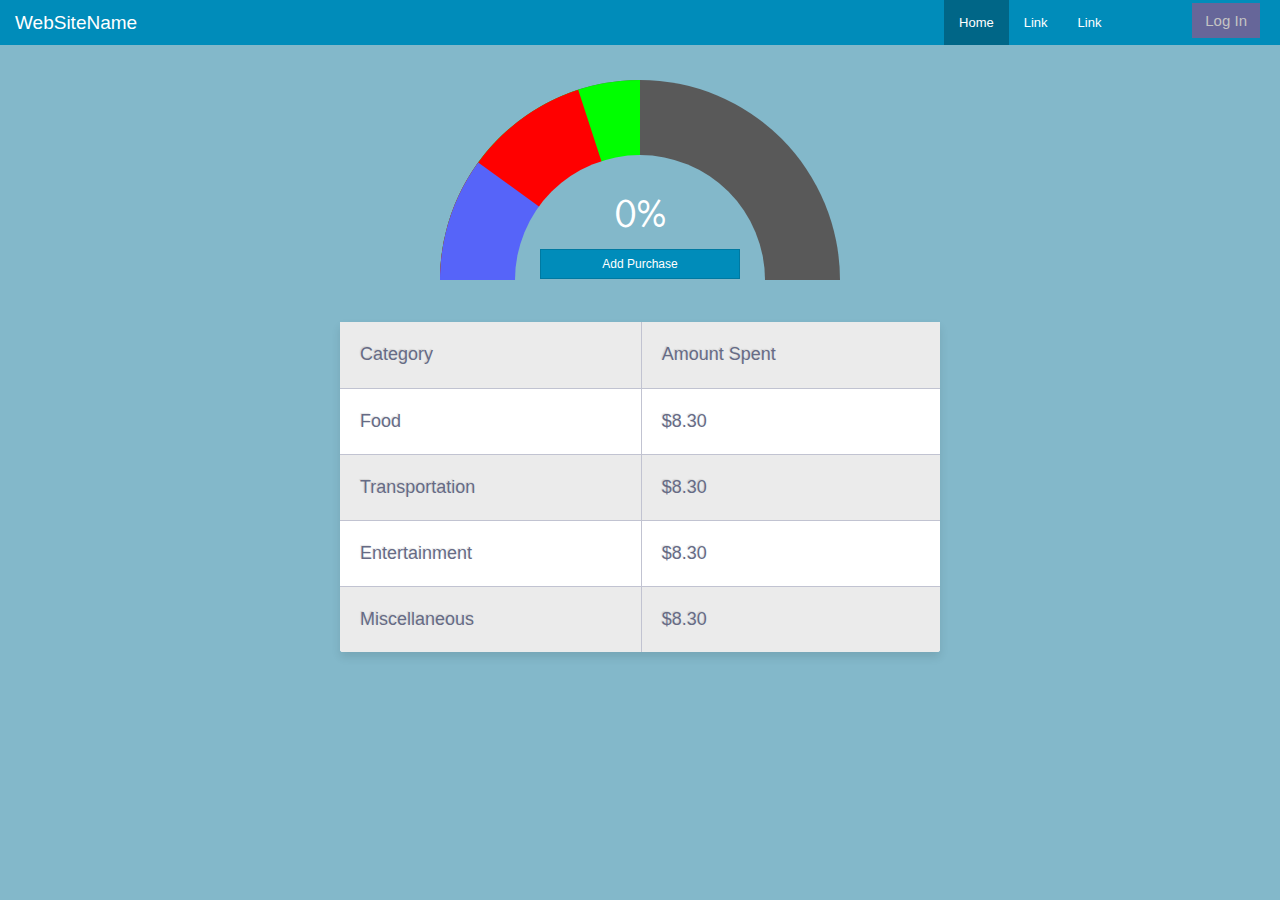
==== index.html @ b54a93b2 "initial commit" ====
<!DOCTYPE html>
<html lang="en">

<head>

    <meta charset="utf-8">
    <meta http-equiv="X-UA-Compatible" content="IE=edge">
    <meta name="viewport" content="width=device-width, initial-scale=1">
    <meta name="description" content="">
    <meta name="author" content="">

    <title>Logo Nav - Start Bootstrap Template</title>

    <!-- Bootstrap Core CSS -->
    <link href="css/bootstrap.min.css" rel="stylesheet">

    <!-- Gauge Css -->
    <link rel="stylesheet" type="text/css" href="css/gauge.css">

    <!-- Custom CSS -->
    <link href="css/logo-nav.css" rel="stylesheet">

    <script type="text/javascript" src="js/js.js"></script>

    <!-- HTML5 Shim and Respond.js IE8 support of HTML5 elements and media queries -->
    <!-- WARNING: Respond.js doesn't work if you view the page via file:// -->
    <!--[if lt IE 9]>
        <script src="https://oss.maxcdn.com/libs/html5shiv/3.7.0/html5shiv.js"></script>
        <script src="https://oss.maxcdn.com/libs/respond.js/1.4.2/respond.min.js"></script>
    <![endif]-->

</head>

<body>

    <!-- Navigation -->
    <nav class="navbar navbar-inverse" id="navbarheader">
    <div class="navbar-header">
      <a class="navbar-brand" href="#">WebSiteName</a>
    </div>
    <button class="btn navbar-btn pull-right" id="login" data-toggle="modal" data-target="#loginModal">Log In</button>
    <ul class="nav navbar-nav pull-right">
      <li class="active"><a href="#">Home</a></li>
      <li><a href="#">Link</a></li>
      <li><a href="#">Link</a></li>
    </ul>
    </nav>

    <!-- Page Content -->
    <div class="container1">
        <div class="gauge-a"></div>
        <div class="gauge-b"></div>
        <div class="gauge-c"></div>
        <div class="gauge-d"></div>
        <div class="gauge-e"></div>
        <div class="gauge-data"><h1 id="percent">0%</h1>
        <br>
         <button id="AddButton" type="button" class="btn btn-primary btn-sm" data-toggle="modal" data-target="#myModal" style="width:50%">Add Purchase</button>

        </div>
    </div>

    <br>
    <!-- <p>Note: You may need to adjust some CSS based on the size of your logo. The default logo size is 150x50 pixels.</p> -->


    <!-- Modal -->
    <div id="myModal" class="modal fade" role="dialog">
      <div class="modal-dialog">

        <!-- Modal content-->
        <div class="modal-content">
          <div class="modal-header">
            <h3 class="modal-title">Add Purchase</h3>
          </div>
          <div class="modal-body">
            <h5>What did you just buy?</h5>
            <input id="Purchase" type="text">
            <h5>How much did it cost?</h5>
            <input id="Cost" type="number">
            <h5>What Category?</h5>
            <select id="Category">
                <option value="food">Food</option>
                <option value="transport">Transport</option>
                <option value="entertainment">Entertainment</option>
                <option value="utilities">Utilities</option>
                <option value="miscellaneous">Miscellaneous</option>
            </select>
          </div>
          <div class="modal-footer">
            <button type="button" class="btn btn-default" data-dismiss="modal">Close</button>
          </div>
        </div>

      </div>
    </div>

    <!-- Modal -->
    <div id="loginModal" class="modal fade" role="dialog">
      <div class="modal-dialog">

        <!-- Modal content-->
        <div class="modal-content">
          <div class="modal-header">
            <h3 class="modal-title">Log In / Register</h3>
          </div>
          <div class="modal-body">
            <h5>Username</h5>
            <input id="Username" type="text">
            <h5>Password</h5>
            <input id="Cost" type="password">
          </div>
          <div class="modal-footer">
            <button type="button" class="btn btn-default" data-dismiss="modal" onclick="isAccountIDValid()">Login</button>
          </div>
        </div>

      </div>
    </div>




    <div class="col-md-1"></div>
    <div class="col-md-10">
        <table class="table-fill" >
<!--             <thead>
                <tr>
                    <th class="text-left">Category</th>
                    <th class="text-left">Amount Spent</th>
                </tr>
            </thead> -->

            <tbody class = "table-hover">
                <tr>
                    <td class="text-left">Category</th>
                    <td class="text-left">Amount Spent</th>
                </tr>
                <tr>
                    <td class="text-left">Food</td>
                    <td class="text-left">$8.30</td>
                </tr>
                <tr>
                    <td class="text-left">Transportation</td>
                    <td class="text-left">$8.30</td>
                </tr>
                <tr>
                    <td class="text-left">Entertainment</td>
                    <td class="text-left">$8.30</td>
                </tr>
<!--                 <tr>
                    <td class="text-left">Utilities</td>
                    <td class="text-left">$8.30</td>
                </tr> -->
                <tr>
                    <td class="text-left">Miscellaneous</td>
                    <td class="text-left">$8.30</td>
                </tr>
            </tbody>
        </table>
    </div>
    <div class="col-md-1" style="height:420px">
<!--         <button id="AddButton" type="button" class="btn btn-info btn-lg" data-toggle="modal" data-target="#myModal" style="width:80%">Add Purchase</button>  -->
    </div>
    <!-- /.container -->

    <!-- jQuery -->
    <script src="js/jquery.js"></script>

    <!-- Bootstrap Core JavaScript -->
    <script src="js/bootstrap.min.js"></script>

</body>

</html>
---- css/gauge.css ----
@import url(http://fonts.googleapis.com/css?family=Arimo);
@import url(http://fonts.googleapis.com/css?family=Didact+Gothic);

/*html { 
	font-family:Futura, Helvetica;
	color: white;
	background-color: #222;
}
html, body{
	margin: 0px;
	padding: 0px;
}
*/

.info{
	position: absolute;
	z-index: 3;
	width:100%;
	height:200px;
	text-align: center;
	top: 50%;
}
h1{
	font-family: 'Didact Gothic', sans-serif;
	margin-bottom: -10px;
}

.container1{
	width:400px;
	height:200px;
	position: relative;
	/*top: 30%;*/
	left: 50%;
	overflow: hidden;
	text-align: center;
	transform: translate(-50%, -10%);
}


.gauge-a{
	z-index: 1;
	position: absolute;
	background-color: #595959;
	width: 400px;
	height: 200px;
	top: 0%;
	border-radius:250px 250px 0px 0px ;
}
.gauge-b{
	z-index: 7;
	position: absolute;
	background-color: #83B8CA;
	width: 250px;
	height: 125px;
	top: 75px;
	margin-left: 75px;
	margin-right: auto;
	border-radius:250px 250px 0px 0px ;
}
.gauge-c{
	z-index: 5;
	position: absolute;
	background-color: #5664F9;
	width: 400px;
	height: 200px;
	top: 200px;
	margin-left: auto;
	margin-right: auto;
	border-radius:0px 0px 200px 200px ;
  transform-origin:center top;
	transition: all 1.3s ease-in-out;
	transform:rotate(.1turn);
}
.gauge-d{
	z-index: 4;
	position: absolute;
	background-color: #FF0000;
	width: 400px;
	height: 200px;
	top: 200px;
	margin-left: auto;
	margin-right: auto;
	border-radius:0px 0px 200px 200px ;
  transform-origin:center top;
	transition: all 1.3s ease-in-out;
	transform:rotate(.2turn);
}
.gauge-e{
	z-index: 3;
	position: absolute;
	background-color: #00FF00;
	width: 400px;
	height: 200px;
	top: 200px;
	margin-left: auto;
	margin-right: auto;
	border-radius:0px 0px 200px 200px ;
  transform-origin:center top;
	transition: all 1.3s ease-in-out;
	transform:rotate(.25turn);
}


/*
.container1:hover .gauge-c{
	transform:rotate(.5turn);
}

.container1:hover .gauge-d{
	transform:rotate(.6turn);
}*/

.container1 .gauge-data{
	z-index: 8;
	color: rgba(255,255,255,1);
}

.gauge-data{
	z-index: 4;
	color: rgba(255,255,255,.2);
	font-size: 1.5em;
	line-height: 25px;
	position: absolute;
	width: 400px;
	height: 200px;
	top: 90px;
	margin-left: auto;
	margin-right: auto;
	transition: all 1s ease-out;
}
---- css/logo-nav.css ----
/*
 * Start Bootstrap - Logo Nav (http://startbootstrap.com/)
 * Copyright 2013-2016 Start Bootstrap
 * Licensed under MIT (https://github.com/BlackrockDigital/startbootstrap/blob/gh-pages/LICENSE)
 */

body {
    padding-top: 70px; /* Required padding for .navbar-fixed-top. Change if height of navigation changes. */
}

.navbar-fixed-top .nav {
    padding: 15px 0;
}

.navbar-fixed-top .navbar-brand {
    padding: 0 15px;
}

@media(min-width:768px) {
    body {
        padding-top: 100px; /* Required padding for .navbar-fixed-top. Change if height of navigation changes. */
    }

    .navbar-fixed-top .navbar-brand {
        padding: 15px 0;
    }
}

@import url(http://fonts.googleapis.com/css?family=Roboto:400,500,700,300,100);

body {
  background-color: #83B8CA;
  font-family: "Roboto", helvetica, arial, sans-serif;
  font-size: 16px;
  font-weight: 400;
  text-rendering: optimizeLegibility;
}

div.table-title {
   display: block;
  margin: auto;
  max-width: 600px;
  padding:5px;
  width: 100%;
}

.table-title h3 {
   color: #fafafa;
   font-size: 30px;
   font-weight: 400;
   font-style:normal;
   font-family: "Roboto", helvetica, arial, sans-serif;
   text-shadow: -1px -1px 1px rgba(0, 0, 0, 0.1);
   text-transform:uppercase;
}


/*** Table Styles **/

.table-fill {
  background: white;
  border-radius:3px;
  border-collapse: collapse;
  height: 320px;
  margin: auto;
  max-width: 600px;
  padding:5px;
  width: 100%;
  box-shadow: 0 5px 10px rgba(0, 0, 0, 0.1);
  animation: float 5s infinite;
}
 
th {
  color:#D5DDE5;;
  background:#1b1e24;
  border-bottom:4px solid #9ea7af;
  border-right: 1px solid #343a45;
  font-size:23px;
  font-weight: 100;
  padding:24px;
  text-align:left;
  text-shadow: 0 1px 1px rgba(0, 0, 0, 0.1);
  vertical-align:middle;
}

th:first-child {
  border-top-left-radius:3px;
}
 
th:last-child {
  border-top-right-radius:3px;
  border-right:none;
}
  
tr {
  border-top: 1px solid #C1C3D1;
  border-bottom-: 1px solid #C1C3D1;
  color:#666B85;
  font-size:16px;
  font-weight:normal;
  text-shadow: 0 1px 1px rgba(256, 256, 256, 0.1);
}
 
tr:hover td {
  background:#4E5066;
  color:#FFFFFF;
  border-top: 1px solid #22262e;
  border-bottom: 1px solid #22262e;
}
 
tr:first-child {
  border-top:none;
}

tr:last-child {
  border-bottom:none;
}
 
tr:nth-child(odd) td {
  background:#EBEBEB;
}
 
tr:nth-child(odd):hover td {
  background:#4E5066;
}

tr:last-child td:first-child {
  border-bottom-left-radius:3px;
}
 
tr:last-child td:last-child {
  border-bottom-right-radius:3px;
}
 
td {
  background:#FFFFFF;
  padding:20px;
  text-align:left;
  vertical-align:middle;
  font-weight:300;
  font-size:18px;
  text-shadow: -1px -1px 1px rgba(0, 0, 0, 0.1);
  border-right: 1px solid #C1C3D1;
}

td:last-child {
  border-right: 0px;
}

th.text-left {
  text-align: left;
}

th.text-center {
  text-align: center;
}

th.text-right {
  text-align: right;
}

td.text-left {
  text-align: left;
}

td.text-center {
  text-align: center;
}

td.text-right {
  text-align: right;
}

#AddButton {
  padding: 5px 10px;
}
/*
#hugsBottomDiv {
  position: absolute;
  bottom: 0;
}*/

#progress-bar-thick {
  height: 30px;
  border-radius: 0px;
}

#navbarheader {
  width: 100%;
  position: absolute;
  top: 0px;
  color: #C4C4C4;
}

#login {
  margin-right: 20px;
  background-color: #666699;
}
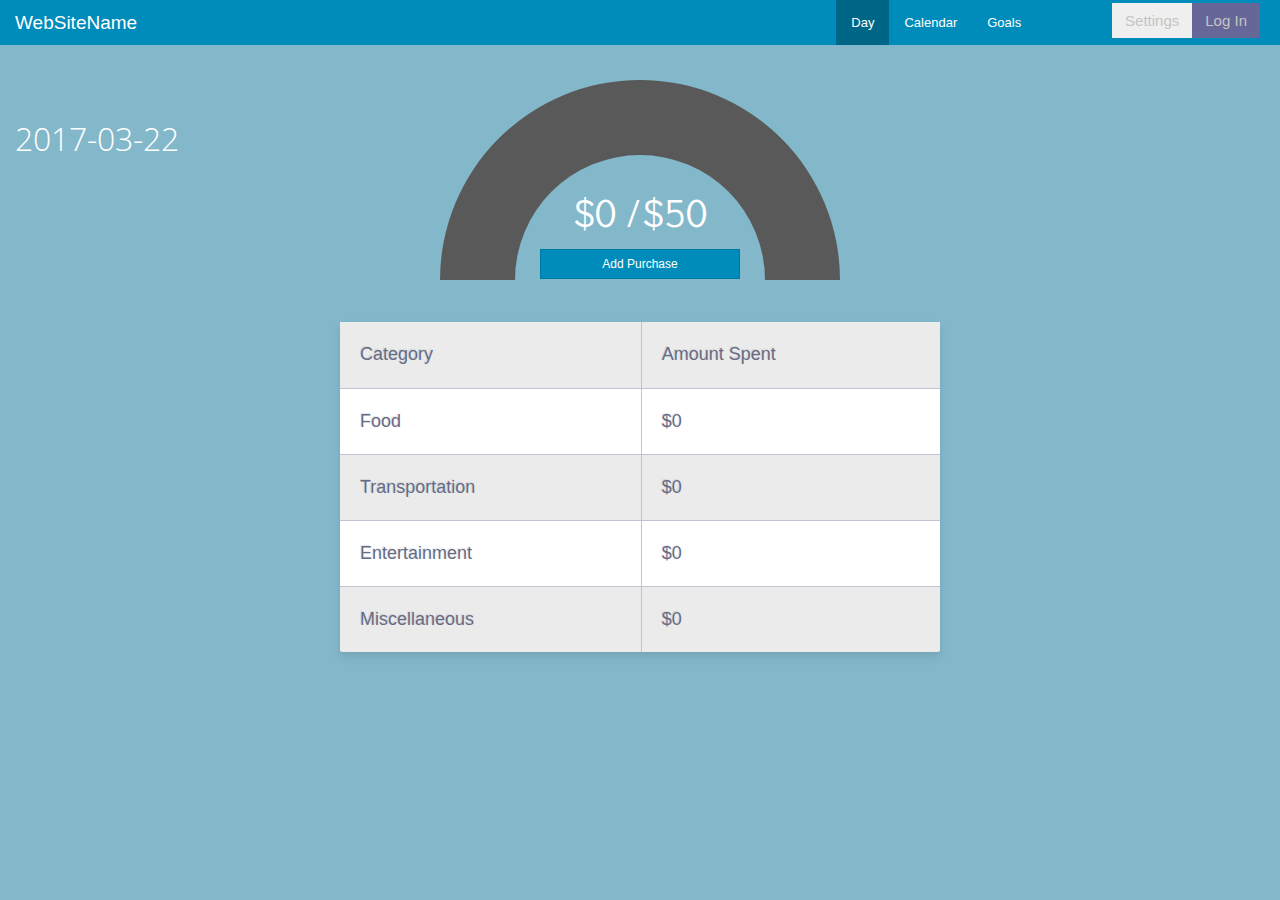
==== commit 13a91e51: "finish of hacktj" ====
--- a/index.html
+++ b/index.html
@@ -19,8 +19,10 @@
 
     <!-- Custom CSS -->
     <link href="css/logo-nav.css" rel="stylesheet">
-
-    <script type="text/javascript" src="js/js.js"></script>
+    <script src="https://ajax.googleapis.com/ajax/libs/jquery/3.1.1/jquery.min.js"></script>
+
+<!--     <script type="text/javascript" src="js/js.js"></script> -->
+
 
     <!-- HTML5 Shim and Respond.js IE8 support of HTML5 elements and media queries -->
     <!-- WARNING: Respond.js doesn't work if you view the page via file:// -->
@@ -39,20 +41,53 @@
       <a class="navbar-brand" href="#">WebSiteName</a>
     </div>
     <button class="btn navbar-btn pull-right" id="login" data-toggle="modal" data-target="#loginModal">Log In</button>
+    <button class="btn navbar-btn pull-right" id="settings" data-toggle="modal" data-target="#settingModal">Settings</button>
     <ul class="nav navbar-nav pull-right">
-      <li class="active"><a href="#">Home</a></li>
-      <li><a href="#">Link</a></li>
-      <li><a href="#">Link</a></li>
+      <li class="active"><a href="#">Day</a></li>
+      <li><a href="./calendarIndex.html">Calendar</a></li>
+      <li><a href="./goalsIndex.html">Goals</a></li>
     </ul>
     </nav>
+
+    <div class="container" style="position:absolute">
+        <h2 id="DateH1" style="color: #FFFFFF"></h2>
+    </div>
+
+    <div id="settingModal" class="modal fade" role="dialog">
+      <div class="modal-dialog">
+
+        <!-- Modal content-->
+        <div class="modal-content">
+          <div class="modal-header">
+            <h3 class="modal-title">Settings</h3>
+          </div>
+          <div class="modal-body">
+            <h5>Account Id</h5>
+            <input id="accountId" type="text">
+            <h5>Choose a daily budget number! (We recommend 40% of daily income)</h5>
+            <input id="budget" type="number">
+          </div>
+          <div class="modal-footer">
+            <button type="button" class="btn btn-default" data-dismiss="modal">Finish</button>
+          </div>
+        </div>
+
+      </div>
+    </div>
+
+    <div class="container" style="position:absolute">
+        <h2 id="DateH1" style="color: #FFFFFF"></h2>
+    </div>
 
     <!-- Page Content -->
     <div class="container1">
         <div class="gauge-a"></div>
         <div class="gauge-b"></div>
-        <div class="gauge-c"></div>
-        <div class="gauge-d"></div>
-        <div class="gauge-e"></div>
+        <div class="gauge-c" id="foodtag"></div>
+        <div class="gauge-d" id="transporttag"></div>
+        <div class="gauge-e" id="entertainmenttag"></div>
+        <div class="gauge-f" id="miscellaneoustag"></div>
+        
         <div class="gauge-data"><h1 id="percent">0%</h1>
         <br>
          <button id="AddButton" type="button" class="btn btn-primary btn-sm" data-toggle="modal" data-target="#myModal" style="width:50%">Add Purchase</button>
@@ -131,30 +166,30 @@
                 </tr>
             </thead> -->
 
-            <tbody class = "table-hover">
+            <tbody>
                 <tr>
-                    <td class="text-left">Category</th>
+                    <td class="text-left" >Category</th>
                     <td class="text-left">Amount Spent</th>
                 </tr>
-                <tr>
+                <tr class="foodtag" onclick="displayfoodchart()">
                     <td class="text-left">Food</td>
-                    <td class="text-left">$8.30</td>
-                </tr>
-                <tr>
+                    <td class="text-left" id="foodPrice">$8.30</td>
+                </tr>
+                <tr class="transporttag" onclick="displaytransportchart()">
                     <td class="text-left">Transportation</td>
-                    <td class="text-left">$8.30</td>
-                </tr>
-                <tr>
+                    <td class="text-left" id="transPrice">$8.30</td>
+                </tr>
+                <tr class="entertainmenttag"onclick="displayentertainmentchart()">
                     <td class="text-left">Entertainment</td>
-                    <td class="text-left">$8.30</td>
+                    <td class="text-left" id="entPrice">$8.30</td>
                 </tr>
 <!--                 <tr>
                     <td class="text-left">Utilities</td>
                     <td class="text-left">$8.30</td>
                 </tr> -->
-                <tr>
+                <tr class="miscellaneoustag" onclick="displaymiscellaneouschart()">
                     <td class="text-left">Miscellaneous</td>
-                    <td class="text-left">$8.30</td>
+                    <td class="text-left" id="miscPrice">$8.30</td>
                 </tr>
             </tbody>
         </table>
@@ -171,5 +206,10 @@
     <script src="js/bootstrap.min.js"></script>
 
 </body>
+    <script type="text/javascript" src="js/js.js"></script>
+
+
 
 </html>
+
+
--- a/css/gauge.css
+++ b/css/gauge.css
@@ -69,7 +69,6 @@
 	border-radius:0px 0px 200px 200px ;
   transform-origin:center top;
 	transition: all 1.3s ease-in-out;
-	transform:rotate(.1turn);
 }
 .gauge-d{
 	z-index: 4;
@@ -83,7 +82,6 @@
 	border-radius:0px 0px 200px 200px ;
   transform-origin:center top;
 	transition: all 1.3s ease-in-out;
-	transform:rotate(.2turn);
 }
 .gauge-e{
 	z-index: 3;
@@ -97,7 +95,21 @@
 	border-radius:0px 0px 200px 200px ;
   transform-origin:center top;
 	transition: all 1.3s ease-in-out;
-	transform:rotate(.25turn);
+	transform:rotate(0turn);
+}
+.gauge-f{
+	z-index:2;
+	position: absolute;
+	background-color: #FF00FF;
+	width: 400px;
+	height: 200px;
+	top: 200px;
+	margin-left: auto;
+	margin-right: auto;
+	border-radius:0px 0px 200px 200px ;
+  transform-origin:center top;
+	transition: all 1.3s ease-in-out;
+	transform:rotate(0turn);
 }
 
 
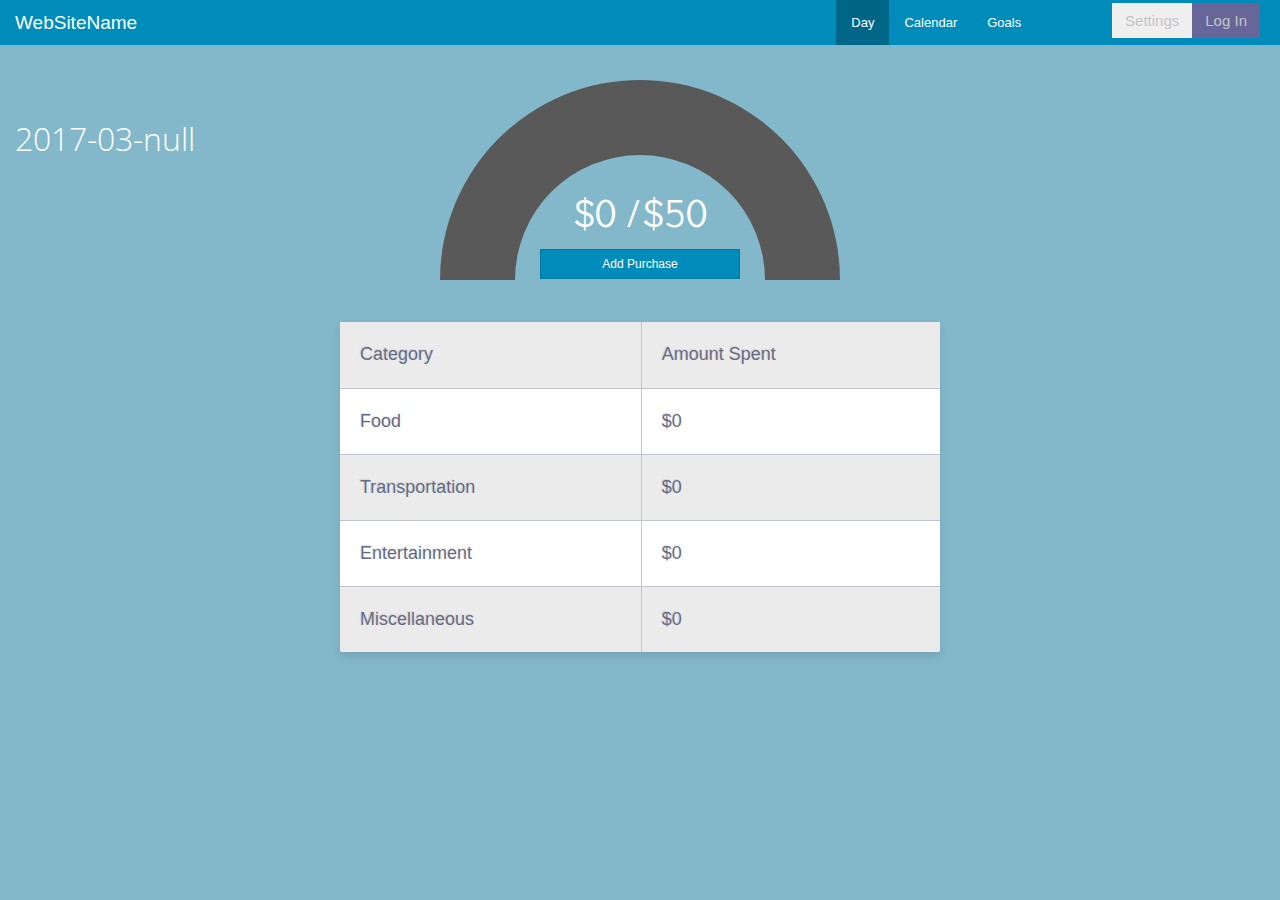
==== commit 1ea373a6: "Previous wasn't updated. Re-added addPurchase" ====
--- a/index.html
+++ b/index.html
@@ -90,7 +90,7 @@
         
         <div class="gauge-data"><h1 id="percent">0%</h1>
         <br>
-         <button id="AddButton" type="button" class="btn btn-primary btn-sm" data-toggle="modal" data-target="#myModal" style="width:50%">Add Purchase</button>
+         <button id="AddButton" type="button" class="btn btn-primary btn-sm" data-toggle="modal" data-target="#myModal" style="width:50%" >Add Purchase</button>
 
         </div>
     </div>
@@ -123,7 +123,7 @@
             </select>
           </div>
           <div class="modal-footer">
-            <button type="button" class="btn btn-default" data-dismiss="modal">Close</button>
+            <button type="button" class="btn btn-default" data-dismiss="modal" onclick="addPurchase()">Close</button>
           </div>
         </div>
 
